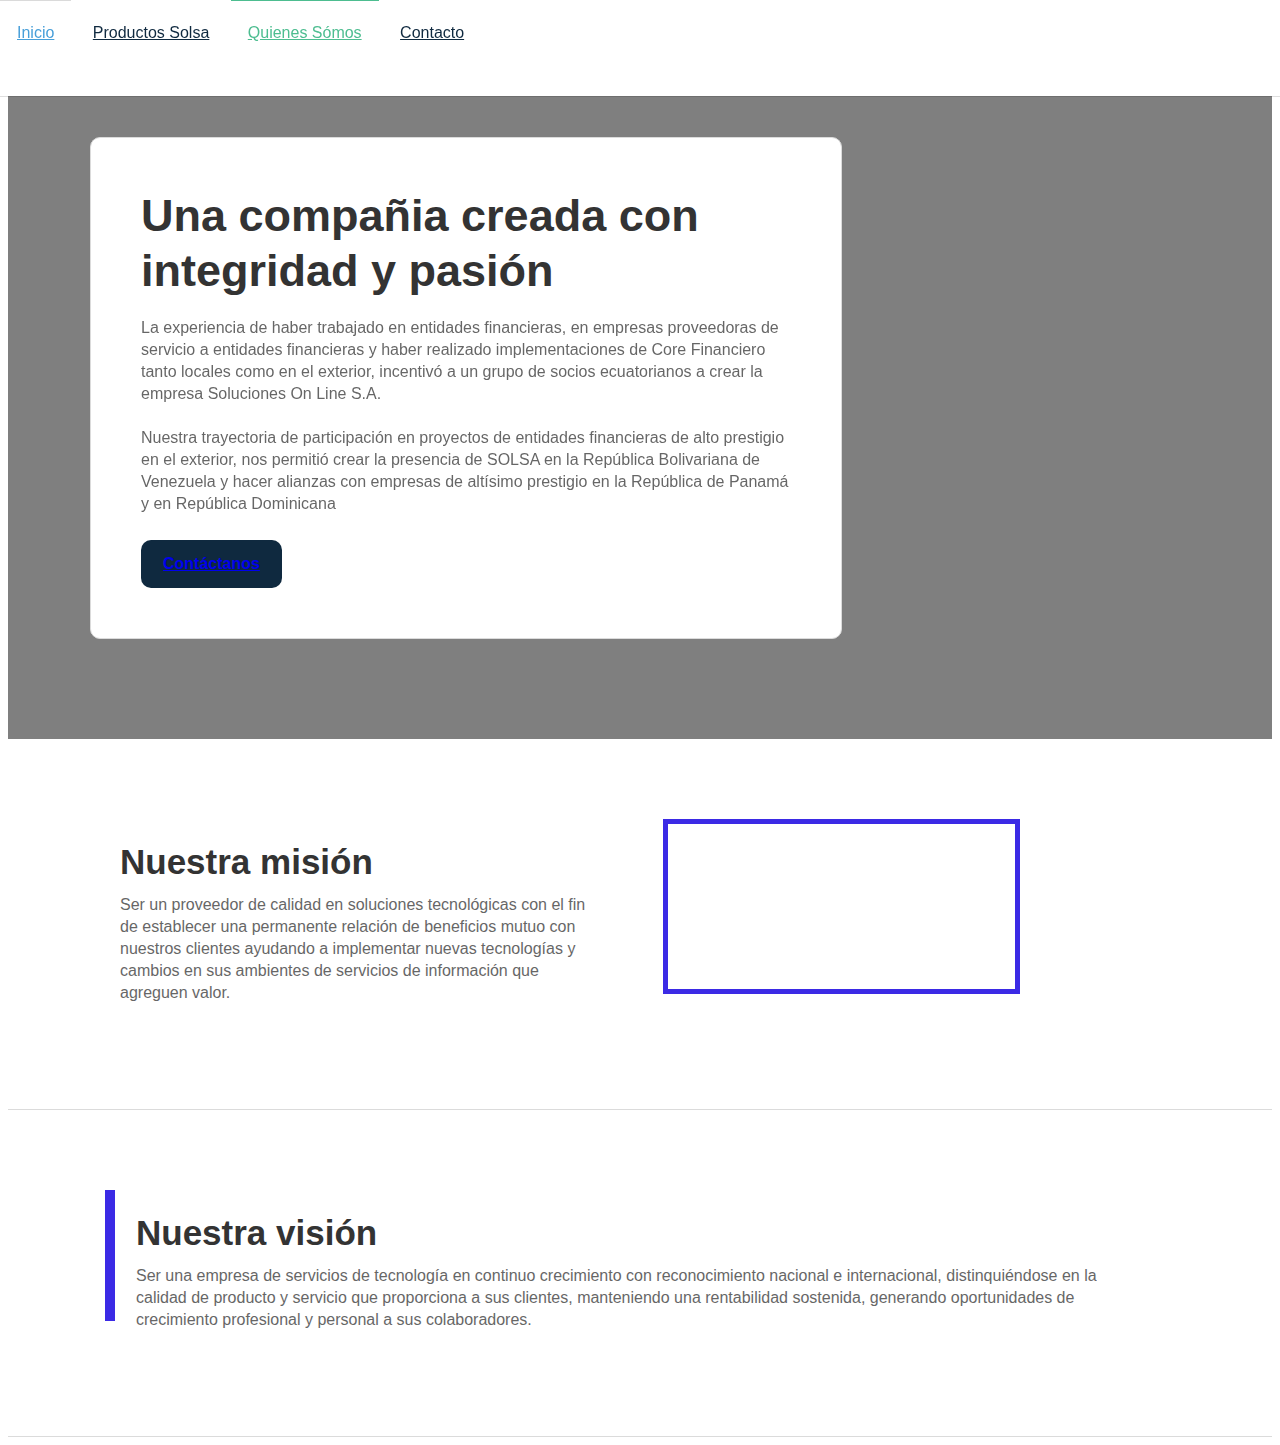
==== solsa-quienes-somos.html @ 1c3772b8 "Cambio de diseño" ====
<!DOCTYPE html><!--  This site was created in Webflow. http://www.webflow.com  -->
<!--  Last Published: Tue Oct 12 2021 15:27:59 GMT+0000 (Coordinated Universal Time)  -->
<html data-wf-page="615dc0363f4ded3087c2d843" data-wf-site="615db073e6e4552de3ded0d7">
<head>
  <meta charset="utf-8">
  <title>Grupo Solsa - Quienes Somos</title>
  <meta content="Descripción de Soluciones On Line S.A. junto con la misión y visión de la compañía." name="description">
  <meta content="Grupo Solsa - Quienes Somos" property="og:title">
  <meta content="Descripción de Soluciones On Line S.A. junto con la misión y visión de la compañía." property="og:description">
  <meta content="Grupo Solsa - Quienes Somos" property="twitter:title">
  <meta content="Descripción de Soluciones On Line S.A. junto con la misión y visión de la compañía." property="twitter:description">
  <meta property="og:type" content="website">
  <meta content="summary_large_image" name="twitter:card">
  <meta content="width=device-width, initial-scale=1" name="viewport">
  <meta content="Webflow" name="generator">
  <link href="css/normalize.css" rel="stylesheet" type="text/css">
  <link href="css/webflow.css" rel="stylesheet" type="text/css">
  <link href="css/solsa-landing-site.webflow.css" rel="stylesheet" type="text/css">
  <script src="https://ajax.googleapis.com/ajax/libs/webfont/1.6.26/webfont.js" type="text/javascript"></script>
  <script type="text/javascript">WebFont.load({  google: {    families: ["Roboto:300,regular,500","Roboto Condensed:300,regular,700","Roboto Slab:300,regular,700","Arbutus Slab:regular"]  }});</script>
  <!-- [if lt IE 9]><script src="https://cdnjs.cloudflare.com/ajax/libs/html5shiv/3.7.3/html5shiv.min.js" type="text/javascript"></script><![endif] -->
  <script type="text/javascript">!function(o,c){var n=c.documentElement,t=" w-mod-";n.className+=t+"js",("ontouchstart"in o||o.DocumentTouch&&c instanceof DocumentTouch)&&(n.className+=t+"touch")}(window,document);</script>
  <link href="images/favicon.ico" rel="shortcut icon" type="image/x-icon">
  <link href="images/webclip.png" rel="apple-touch-icon">
</head>
<body>
  <div data-collapse="medium" data-animation="default" data-duration="400" data-easing="ease" data-easing2="ease" role="banner" class="navigation w-nav">
    <div class="container w-container">
      <a href="#" class="brand-link w-nav-brand"><img src="images/LOGO-SOLSA-horizontal.png" loading="lazy" sizes="200px" width="200" srcset="images/LOGO-SOLSA-horizontal-p-500.png 500w, images/LOGO-SOLSA-horizontal-p-800.png 800w, images/LOGO-SOLSA-horizontal.png 1487w" alt="" class="image"></a>
      <nav role="navigation" class="nav-menu w-nav-menu">
        <a href="index.html" class="nav-link w-nav-link">Inicio</a>
        <a href="#" class="nav-link w-nav-link">Productos Solsa</a>
        <a href="solsa-quienes-somos.html" aria-current="page" class="nav-link w-nav-link w--current">Quienes Sómos</a>
        <a href="#" class="nav-link w-nav-link">Contacto</a>
      </nav>
      <div class="nav-link menu w-nav-button">
        <div class="w-icon-nav-menu"></div>
      </div>
    </div>
  </div>
  <div class="hero-section-02 reduce-padding new-bg wf-section">
    <div class="hero-content-01">
      <div class="inner-hero-content-01">
        <h1 class="heading-1">Una compañia creada con integridad y pasión</h1>
        <p class="paragraph">La experiencia de haber trabajado en entidades financieras, en empresas proveedoras de servicio a entidades financieras y haber realizado implementaciones de Core Financiero tanto locales como en el exterior, incentivó a un grupo de socios ecuatorianos a crear la empresa Soluciones On Line S.A. <br><br>Nuestra trayectoria de participación en proyectos de entidades financieras de alto prestigio en el exterior, nos permitió crear la presencia de SOLSA en la República Bolivariana de Venezuela y hacer alianzas con empresas de altísimo prestigio en la República de Panamá y en República Dominicana </p>
        <div class="button-wrapper">
          <a href="mailto:serviciosalcliente@grupo-solsa.com?subject=Servicios%20al%20Cliente%20-%20Web%20" class="button-2 w-button">Contáctanos</a>
        </div>
      </div>
    </div>
  </div>
  <div>
    <div class="content-section-01 visi-n wf-section">
      <div class="content-section-inner-01">
        <div class="content-wrap-left">
          <h2 class="heading-2">Nuestra misión</h2>
          <p class="paragraph">Ser un proveedor de calidad en soluciones tecnológicas con el fin de establecer una permanente relación de beneficios mutuo con nuestros clientes ayudando a implementar nuevas tecnologías y cambios en sus ambientes de servicios de información que agreguen valor. </p>
        </div>
        <div class="image-content-section">
          <div class="border-effect"></div><img src="images/carlos-muza-hpjSkU2UYSU-unsplash.jpg" loading="lazy" sizes="(max-width: 479px) 59vw, (max-width: 991px) 61vw, 31vw" srcset="images/carlos-muza-hpjSkU2UYSU-unsplash-p-1080.jpeg 1080w, images/carlos-muza-hpjSkU2UYSU-unsplash-p-1600.jpeg 1600w, images/carlos-muza-hpjSkU2UYSU-unsplash-p-2000.jpeg 2000w, images/carlos-muza-hpjSkU2UYSU-unsplash.jpg 2426w" alt="" class="image-in-div">
        </div>
      </div>
    </div>
    <div class="content-section-01 visi-pon wf-section">
      <div class="content-section-inner-01 vision">
        <div class="content-wrap-left">
          <h2 class="heading-2">Nuestra visión</h2>
          <p class="paragraph">Ser una empresa de servicios de tecnología en continuo crecimiento con reconocimiento nacional e internacional, distinquiéndose en la calidad de producto y servicio que proporciona a sus clientes, manteniendo una rentabilidad sostenida, generando oportunidades de crecimiento profesional y personal a sus colaboradores.</p>
        </div>
        <div class="image-content-section">
          <div class="border-effect"></div><img src="images/luca-bravo-XJXWbfSo2f0-unsplash.jpg" loading="lazy" sizes="(max-width: 479px) 51vw, (max-width: 767px) 55vw, (max-width: 991px) 56vw, 54vw" srcset="images/luca-bravo-XJXWbfSo2f0-unsplash-p-1080.jpeg 1080w, images/luca-bravo-XJXWbfSo2f0-unsplash-p-1600.jpeg 1600w, images/luca-bravo-XJXWbfSo2f0-unsplash-p-2000.jpeg 2000w, images/luca-bravo-XJXWbfSo2f0-unsplash-p-2600.jpeg 2600w, images/luca-bravo-XJXWbfSo2f0-unsplash-p-3200.jpeg 3200w, images/luca-bravo-XJXWbfSo2f0-unsplash.jpg 6000w" alt="" class="image-in-div">
        </div>
      </div>
    </div>
    <div class="team-section-02 wf-section">
      <div class="content-02-title-div">
        <div class="section-title-2">Nuestro equipo</div>
        <h2 class="heading-2-2 center">Equipo Solsa</h2>
        <p class="paragraph">Our team is made up of expert marketers, traders, and developers.</p>
      </div>
      <div class="team-div-02">
        <div class="team-member-02">
          <div class="team-member-image-02 bill"></div>
          <div class="team-member-info-02">
            <h3 class="heading-3 team-member bigger">Bill Newman</h3>
            <div class="job-title">CEO</div>
            <div class="team-member-button-wrap">
              <a href="http://vezadigital.com/webflow-form" class="button-3 team-member w-inline-block"><img src="images/linkedin.svg" loading="lazy" alt="" class="team-icon-contact">
                <div>LinkedIn</div>
              </a>
              <a href="http://vezadigital.com/webflow-form" class="button-3 team-member w-inline-block"><img src="images/email.svg" loading="lazy" alt="" class="team-icon-contact email">
                <div>Email</div>
              </a>
            </div>
          </div>
        </div>
        <div class="team-member-02">
          <div class="team-member-image-02 new"></div>
          <div class="team-member-info-02">
            <h3 class="heading-3 team-member bigger">New Billman</h3>
            <div class="job-title">CFO</div>
            <div class="team-member-button-wrap">
              <a href="http://vezadigital.com/webflow-form" class="button-3 team-member w-inline-block"><img src="images/linkedin.svg" loading="lazy" alt="" class="team-icon-contact">
                <div>LinkedIn</div>
              </a>
              <a href="http://vezadigital.com/webflow-form" class="button-3 team-member w-inline-block"><img src="images/email.svg" loading="lazy" alt="" class="team-icon-contact email">
                <div>Email</div>
              </a>
            </div>
          </div>
        </div>
        <div class="team-member-02">
          <div class="team-member-image-02 nill"></div>
          <div class="team-member-info-02">
            <h3 class="heading-3 team-member bigger">Nill Bewman</h3>
            <div class="job-title">CMO</div>
            <div class="team-member-button-wrap">
              <a href="http://vezadigital.com/webflow-form" class="button-3 team-member w-inline-block"><img src="images/linkedin.svg" loading="lazy" alt="" class="team-icon-contact">
                <div>LinkedIn</div>
              </a>
              <a href="http://vezadigital.com/webflow-form" class="button-3 team-member w-inline-block"><img src="images/email.svg" loading="lazy" alt="" class="team-icon-contact email">
                <div>Email</div>
              </a>
            </div>
          </div>
        </div>
        <div class="team-member-02">
          <div class="team-member-image-02 llib"></div>
          <div class="team-member-info-02">
            <h3 class="heading-3 team-member bigger">Llib Namweb</h3>
            <div class="job-title">CDO</div>
            <div class="team-member-button-wrap">
              <a href="http://vezadigital.com/webflow-form" class="button-3 team-member w-inline-block"><img src="images/linkedin.svg" loading="lazy" alt="" class="team-icon-contact">
                <div>LinkedIn</div>
              </a>
              <a href="http://vezadigital.com/webflow-form" class="button-3 team-member w-inline-block"><img src="images/email.svg" loading="lazy" alt="" class="team-icon-contact email">
                <div>Email</div>
              </a>
            </div>
          </div>
        </div>
        <div class="team-member-02">
          <div class="team-member-image-02 blil"></div>
          <div class="team-member-info-02">
            <h3 class="heading-3 team-member bigger">Blil Mannew</h3>
            <div class="job-title">Director Of Sales</div>
            <div class="team-member-button-wrap">
              <a href="http://vezadigital.com/webflow-form" class="button-3 team-member w-inline-block"><img src="images/linkedin.svg" loading="lazy" alt="" class="team-icon-contact">
                <div>LinkedIn</div>
              </a>
              <a href="http://vezadigital.com/webflow-form" class="button-3 team-member w-inline-block"><img src="images/email.svg" loading="lazy" alt="" class="team-icon-contact email">
                <div>Email</div>
              </a>
            </div>
          </div>
        </div>
        <div class="team-member-02">
          <div class="team-member-image-02 lbil"></div>
          <div class="team-member-info-02">
            <h3 class="heading-3 team-member bigger">Lbil Nmanwe</h3>
            <div class="job-title">Product Director</div>
            <div class="team-member-button-wrap">
              <a href="http://vezadigital.com/webflow-form" class="button-3 team-member w-inline-block"><img src="images/linkedin.svg" loading="lazy" alt="" class="team-icon-contact">
                <div>LinkedIn</div>
              </a>
              <a href="http://vezadigital.com/webflow-form" class="button-3 team-member w-inline-block"><img src="images/email.svg" loading="lazy" alt="" class="team-icon-contact email">
                <div>Email</div>
              </a>
            </div>
          </div>
        </div>
      </div>
    </div>
  </div>
  <script src="https://d3e54v103j8qbb.cloudfront.net/js/jquery-3.5.1.min.dc5e7f18c8.js?site=615db073e6e4552de3ded0d7" type="text/javascript" integrity="sha256-9/aliU8dGd2tb6OSsuzixeV4y/faTqgFtohetphbbj0=" crossorigin="anonymous"></script>
  <script src="js/webflow.js" type="text/javascript"></script>
  <!-- [if lte IE 9]><script src="https://cdnjs.cloudflare.com/ajax/libs/placeholders/3.0.2/placeholders.min.js"></script><![endif] -->
</body>
</html>
---- css/solsa-landing-site.webflow.css ----
body {
  font-family: Roboto, sans-serif;
  color: #333;
  font-size: 16px;
  line-height: 22px;
}

h1 {
  margin-top: 0px;
  margin-bottom: 19px;
  font-size: 38px;
  line-height: 44px;
  font-weight: 500;
}

h2 {
  margin-top: 0px;
  margin-bottom: 10px;
  font-size: 30px;
  line-height: 36px;
  font-weight: 400;
  text-align: center;
}

h3 {
  margin-top: 0px;
  margin-bottom: 15px;
  font-size: 22px;
  line-height: 30px;
  font-weight: 500;
}

h4 {
  margin-top: 10px;
  margin-bottom: 10px;
  font-size: 18px;
  line-height: 24px;
  font-weight: 700;
}

h5 {
  margin-top: 10px;
  margin-bottom: 10px;
  font-size: 14px;
  line-height: 20px;
  font-weight: 700;
}

h6 {
  margin-top: 10px;
  margin-bottom: 10px;
  font-size: 12px;
  line-height: 18px;
  font-weight: 700;
}

p {
  margin-top: 0px;
  margin-bottom: 5px;
}

.button {
  display: inline-block;
  margin-right: 14px;
  padding: 13px 23px;
  border-radius: 10px;
  background-color: #489fd9;
  box-shadow: 0 2px 1px 0 rgba(0, 0, 0, 0.12);
  -webkit-transition: background-color 300ms ease, box-shadow 300ms ease, color 300ms ease;
  transition: background-color 300ms ease, box-shadow 300ms ease, color 300ms ease;
  font-family: 'Roboto Slab', sans-serif;
  color: #fff;
  text-align: center;
  text-decoration: none;
}

.button:hover {
  background-color: #489fd9;
}

.button.hollow {
  background-color: transparent;
  box-shadow: 0 2px 1px 0 rgba(0, 0, 0, 0.12), inset 0 0 0 2px #000;
  color: #000;
  text-shadow: none;
}

.button.hollow:hover {
  background-color: #489fd9;
  box-shadow: 0 2px 1px 0 rgba(0, 0, 0, 0.12), inset 0 0 0 2px #489fd9;
  color: #fff;
  text-shadow: none;
}

.button.in-pricing {
  display: block;
  margin-top: 19px;
  margin-right: 0px;
  padding-top: 10px;
  padding-bottom: 10px;
}

.logo-text {
  margin-top: 24px;
  font-family: 'Roboto Slab', sans-serif;
  color: #1c1c1c;
  font-size: 27px;
  font-weight: 500;
}

.logo-text.footer {
  margin-top: 0px;
  margin-bottom: 19px;
  color: #e6eaed;
}

.navigation {
  position: fixed;
  left: 0px;
  top: 0px;
  right: 0px;
  background-color: #fff;
  box-shadow: 0 1px 0 0 rgba(0, 0, 0, 0.13);
}

.nav-link {
  padding: 26px 17px;
  box-shadow: inset 0 3px 0 0 transparent;
  -webkit-transition: box-shadow 500ms ease, color 300ms ease;
  transition: box-shadow 500ms ease, color 300ms ease;
  color: #0f293f;
}

.nav-link:hover {
  box-shadow: inset 0 3px 0 0 hsla(0, 0%, 71%, 0.5);
  color: #489fd9;
}

.nav-link.w--current {
  box-shadow: inset 0 3px 0 0 #4dbd90;
  color: #4dbd90;
}

.section {
  padding-top: 70px;
  padding-bottom: 70px;
  color: #0f293f;
}

.section.main {
  margin-top: 73px;
  background-color: #0f293f;
  background-image: url('../images/analytics-graphic2.png');
  background-position: 0% 23%;
  background-size: cover;
  color: #0f293f;
  text-shadow: 0 1px 0 rgba(0, 0, 0, 0.23);
}

.section.footer {
  margin-right: auto;
  margin-left: auto;
  padding-top: 42px;
  padding-bottom: 42px;
  background-color: transparent;
  color: transparent;
}

.section.footer.copyright {
  padding-top: 19px;
  padding-bottom: 19px;
  background-color: #1c1d1f;
  color: #939596;
  font-size: 14px;
}

.section.purple {
  background-color: #dde7ed;
}

.section.clients {
  padding-top: 0px;
  padding-bottom: 0px;
  background-color: #a1bfd4;
}

.section.press {
  display: -webkit-box;
  display: -webkit-flex;
  display: -ms-flexbox;
  display: flex;
  padding-top: 29px;
  padding-bottom: 38px;
  -webkit-box-orient: horizontal;
  -webkit-box-direction: normal;
  -webkit-flex-direction: row;
  -ms-flex-direction: row;
  flex-direction: row;
  -webkit-box-align: center;
  -webkit-align-items: center;
  -ms-flex-align: center;
  align-items: center;
  background-color: transparent;
  color: #91adc5;
}

.slider {
  display: none;
  height: 360px;
  background-color: #303030;
}

.slide {
  padding-top: 64px;
  padding-bottom: 64px;
}

.slide._1 {
  background-color: #00ad6e;
}

.slide._2 {
  background-color: #00bdd6;
}

.slide._3 {
  background-color: #ccbe00;
}

.main-subtitle {
  margin-bottom: 26px;
  color: #dfe8e4;
  font-size: 20px;
  line-height: 26px;
  font-weight: 300;
}

.footer-slogan {
  margin-bottom: 11px;
  padding-top: 10px;
  color: #939596;
}

.social-icon {
  margin-right: 11px;
  opacity: 0.41;
  -webkit-transition: opacity 300ms ease;
  transition: opacity 300ms ease;
}

.social-icon:hover {
  opacity: 1;
}

.footer-title {
  margin-top: 0px;
  font-family: 'Roboto Condensed', sans-serif;
  font-weight: 400;
  text-transform: uppercase;
}

.page-link {
  border-bottom: 1px solid transparent;
  -webkit-transition: color 300ms ease, border 300ms ease;
  transition: color 300ms ease, border 300ms ease;
  color: #489fd9;
  text-decoration: none;
}

.page-link:hover {
  border-bottom-color: #489fd9;
}

.page-link.in-footer {
  display: block;
  color: #939596;
}

.page-link.in-footer:hover {
  border-bottom-color: transparent;
  color: #d2d7d9;
}

.newsletter-field {
  width: 60%;
  height: 40px;
  float: left;
  border: 1px none transparent;
  border-radius: 10px;
  background-color: #dfe8e4;
}

.newsletter-field:focus {
  border-width: 1px;
  border-color: #09f;
  box-shadow: 0 0 6px 0 #489fd9;
}

.newsletter-button {
  width: 40%;
  height: 40px;
  padding-top: 9px;
  padding-bottom: 9px;
  float: left;
  border-radius: 10px;
  background-color: #5f6166;
  -webkit-transition: all 500ms ease;
  transition: all 500ms ease;
  color: #d5d8db;
}

.newsletter-button:hover {
  background-color: #489fd9;
  color: #fff;
}

.newsletter-form {
  width: 70%;
}

.brand-link {
  text-decoration: none;
}

.success-message {
  background-color: #5f6166;
}

.main-heading {
  margin-top: 0px;
  margin-bottom: 20px;
  color: #dfe8e4;
  font-size: 38px;
  line-height: 44px;
}

.section-subtitle {
  margin-bottom: 68px;
  font-size: 19px;
  line-height: 22px;
  font-weight: 300;
  text-align: center;
}

.bold-text {
  font-weight: 400;
}

.plan-wrapper {
  min-height: 300px;
  padding: 17px;
  border-radius: 3px;
  background-color: #fff;
  color: #2b2b2b;
}

.price-point {
  margin-bottom: 8px;
  font-size: 14px;
}

.price-accent {
  color: #489fd9;
  font-size: 20px;
  letter-spacing: 0px;
}

.addl-feature {
  margin-bottom: 14px;
  font-size: 14px;
  line-height: 18px;
}

.addl-feature.inactive {
  color: #c7c5c5;
  text-decoration: line-through;
}

.divider {
  width: 50%;
  height: 1px;
  margin-top: 13px;
  margin-bottom: 12px;
  background-color: #dbdbdb;
}

.additional-contact {
  margin-top: 21px;
  text-align: center;
}

.feature {
  text-align: left;
}

.feature-row {
  margin-bottom: 14px;
}

.testimonial-slider {
  height: auto;
  margin-top: 45px;
  background-color: transparent;
}

.testimony-slide {
  padding-top: 0px;
  padding-right: 10%;
  padding-left: 10%;
  text-align: center;
}

.testimony-text {
  margin-bottom: 21px;
  font-family: 'Roboto Slab', sans-serif;
  font-size: 25px;
  line-height: 31px;
  font-weight: 300;
}

.slide-nav {
  display: none;
  font-size: 10px;
}

.person {
  width: 70px;
  margin-bottom: 13px;
  border-radius: 100%;
}

.name {
  font-weight: 500;
}

.slider-arrow {
  width: 50px;
  -webkit-transition: color 300ms ease;
  transition: color 300ms ease;
  color: #bdbdbd;
  font-size: 32px;
}

.slider-arrow:hover {
  color: #000;
}

.feature-icon {
  margin-bottom: 12px;
}

.main-feature-group {
  margin-top: 30px;
}

.small-features-row {
  margin-top: 71px;
}

.client-logo {
  width: 16.6%;
}

.small-text {
  margin-bottom: 19px;
  color: #0f293f;
  font-size: 30px;
  font-weight: 500;
  text-align: center;
}

.div-block {
  display: -webkit-box;
  display: -webkit-flex;
  display: -ms-flexbox;
  display: flex;
  margin-bottom: 15px;
  -webkit-box-pack: center;
  -webkit-justify-content: center;
  -ms-flex-pack: center;
  justify-content: center;
  -webkit-box-align: center;
  -webkit-align-items: center;
  -ms-flex-align: center;
  align-items: center;
}

.logo {
  display: block;
  width: 14%;
  max-width: 50%;
  margin-right: 2%;
  margin-left: 2%;
  -webkit-box-flex: 0;
  -webkit-flex: 0 5%;
  -ms-flex: 0 5%;
  flex: 0 5%;
  border-radius: 10px;
}

.container {
  font-weight: 500;
}

.image {
  display: inline-block;
  margin-top: 12px;
  margin-right: auto;
  margin-left: auto;
}

.column {
  margin-top: 76px;
}

.text-block {
  margin-right: auto;
  margin-left: auto;
  text-align: center;
}

.column-2 {
  margin-top: 60px;
}

.right-arrow {
  height: 15px;
  margin-top: 2px;
  margin-left: 7px;
}

.secondary-button {
  display: -webkit-box;
  display: -webkit-flex;
  display: -ms-flexbox;
  display: flex;
  margin-left: 25px;
  -webkit-box-align: center;
  -webkit-align-items: center;
  -ms-flex-align: center;
  align-items: center;
  -webkit-transition: all 200ms ease;
  transition: all 200ms ease;
  color: #000;
  font-size: 16px;
  line-height: 22px;
  font-weight: 600;
  text-decoration: none;
}

.secondary-button:hover {
  opacity: 0.8;
  -webkit-transform: translate(5px, 0px);
  -ms-transform: translate(5px, 0px);
  transform: translate(5px, 0px);
}

.hero-section-02 {
  display: -webkit-box;
  display: -webkit-flex;
  display: -ms-flexbox;
  display: flex;
  width: 100%;
  padding-top: 140px;
  padding-bottom: 140px;
  -webkit-box-orient: vertical;
  -webkit-box-direction: normal;
  -webkit-flex-direction: column;
  -ms-flex-direction: column;
  flex-direction: column;
  -webkit-box-align: center;
  -webkit-align-items: center;
  -ms-flex-align: center;
  align-items: center;
  background-image: -webkit-gradient(linear, left top, left bottom, from(rgba(0, 0, 0, 0.5)), to(rgba(0, 0, 0, 0.5))), url('../images/nyc-skyline.jpg');
  background-image: linear-gradient(180deg, rgba(0, 0, 0, 0.5), rgba(0, 0, 0, 0.5)), url('../images/nyc-skyline.jpg');
  background-position: 0px 0px, 50% 50%;
  background-size: auto, cover;
}

.hero-section-02.reduce-padding {
  padding-top: 100px;
  padding-bottom: 100px;
}

.hero-section-02.reduce-padding.new-bg {
  background-image: -webkit-gradient(linear, left top, left bottom, from(rgba(0, 0, 0, 0.5)), to(rgba(0, 0, 0, 0.5))), url('../images/markus-spiske-Skf7HxARcoc-unsplash.jpg');
  background-image: linear-gradient(180deg, rgba(0, 0, 0, 0.5), rgba(0, 0, 0, 0.5)), url('../images/markus-spiske-Skf7HxARcoc-unsplash.jpg');
  background-position: 0px 0px, 50% 100%;
  background-attachment: scroll, fixed;
}

.paragraph {
  max-width: 100.000017%;
  opacity: 0.75;
  font-size: 16px;
  line-height: 22px;
}

.hero-content-01 {
  display: -webkit-box;
  display: -webkit-flex;
  display: -ms-flexbox;
  display: flex;
  width: 100%;
  height: 100%;
  max-width: 1100px;
  -webkit-box-orient: vertical;
  -webkit-box-direction: normal;
  -webkit-flex-direction: column;
  -ms-flex-direction: column;
  flex-direction: column;
  -webkit-box-pack: center;
  -webkit-justify-content: center;
  -ms-flex-pack: center;
  justify-content: center;
  -webkit-box-align: start;
  -webkit-align-items: flex-start;
  -ms-flex-align: start;
  align-items: flex-start;
}

.button-2 {
  padding: 13px 22px;
  border-radius: 10px;
  background-color: #0f293f;
  -webkit-transition: all 200ms ease;
  transition: all 200ms ease;
  font-size: 16px;
  line-height: 22px;
  font-weight: 600;
  text-transform: none;
}

.button-2:hover {
  background-color: #72c4df;
  opacity: 0.8;
}

.inner-hero-content-01 {
  display: -webkit-box;
  display: -webkit-flex;
  display: -ms-flexbox;
  display: flex;
  max-width: 650px;
  margin-top: 29px;
  padding: 50px;
  -webkit-box-orient: vertical;
  -webkit-box-direction: normal;
  -webkit-flex-direction: column;
  -ms-flex-direction: column;
  flex-direction: column;
  -webkit-box-align: start;
  -webkit-align-items: flex-start;
  -ms-flex-align: start;
  align-items: flex-start;
  border-style: solid;
  border-width: 1px;
  border-color: #dbdbdb;
  border-radius: 10px;
  background-color: #fff;
}

.heading-1 {
  margin-top: 0px;
  font-size: 45px;
  line-height: 55px;
  font-weight: 600;
  text-transform: none;
}

.button-wrapper {
  display: -webkit-box;
  display: -webkit-flex;
  display: -ms-flexbox;
  display: flex;
  margin-top: 20px;
  -webkit-box-align: center;
  -webkit-align-items: center;
  -ms-flex-align: center;
  align-items: center;
}

.image-content-section {
  position: relative;
  max-width: 80%;
}

.image-in-div {
  position: relative;
  z-index: 2;
  width: auto;
  max-width: 80%;
  margin-top: 0px;
  margin-right: 0px;
}

.content-wrap-left {
  display: -webkit-box;
  display: -webkit-flex;
  display: -ms-flexbox;
  display: flex;
  padding-right: 40px;
  padding-left: 30px;
  -webkit-box-orient: vertical;
  -webkit-box-direction: normal;
  -webkit-flex-direction: column;
  -ms-flex-direction: column;
  flex-direction: column;
  -webkit-box-pack: center;
  -webkit-justify-content: center;
  -ms-flex-pack: center;
  justify-content: center;
  -webkit-box-align: start;
  -webkit-align-items: flex-start;
  -ms-flex-align: start;
  align-items: flex-start;
}

.button-3 {
  padding: 13px 22px;
  border-radius: 0px;
  background-color: #3b2ae5;
  -webkit-transition: all 200ms ease;
  transition: all 200ms ease;
  font-size: 16px;
  line-height: 22px;
  font-weight: 600;
  text-transform: none;
}

.button-3:hover {
  opacity: 0.8;
}

.button-3.team-member {
  display: -webkit-box;
  display: -webkit-flex;
  display: -ms-flexbox;
  display: flex;
  width: 48%;
  -webkit-box-pack: center;
  -webkit-justify-content: center;
  -ms-flex-pack: center;
  justify-content: center;
  -webkit-box-align: center;
  -webkit-align-items: center;
  -ms-flex-align: center;
  align-items: center;
  border-radius: 10px;
  background-color: #0f293f;
  color: #fff;
  text-decoration: none;
}

.heading-2 {
  margin-top: 0px;
  font-size: 35px;
  line-height: 45px;
  font-weight: 600;
  text-align: left;
}

.border-effect {
  position: absolute;
  left: 15px;
  top: -20px;
  right: -20px;
  bottom: 15px;
  z-index: 1;
  max-width: 80%;
  border-style: solid;
  border-width: 5px;
  border-color: #3b2ae5;
  background-color: #fff;
}

.content-section-inner-01 {
  display: -ms-grid;
  display: grid;
  width: 100%;
  max-width: 1100px;
  grid-auto-columns: 1fr;
  grid-column-gap: 16px;
  grid-row-gap: 16px;
  -ms-grid-columns: 1fr 1fr;
  grid-template-columns: 1fr 1fr;
  -ms-grid-rows: auto;
  grid-template-rows: auto;
}

.content-section-inner-01.vision {
  display: -webkit-box;
  display: -webkit-flex;
  display: -ms-flexbox;
  display: flex;
  -webkit-box-orient: horizontal;
  -webkit-box-direction: reverse;
  -webkit-flex-direction: row-reverse;
  -ms-flex-direction: row-reverse;
  flex-direction: row-reverse;
}

.content-section-01 {
  display: -webkit-box;
  display: -webkit-flex;
  display: -ms-flexbox;
  display: flex;
  width: 100%;
  padding-top: 100px;
  padding-bottom: 100px;
  -webkit-box-orient: vertical;
  -webkit-box-direction: normal;
  -webkit-flex-direction: column;
  -ms-flex-direction: column;
  flex-direction: column;
  -webkit-box-align: center;
  -webkit-align-items: center;
  -ms-flex-align: center;
  align-items: center;
  border-bottom: 1px solid #dbdbdb;
}

.content-section-01.visi-n {
  display: -webkit-box;
  display: -webkit-flex;
  display: -ms-flexbox;
  display: flex;
  -webkit-box-orient: vertical;
  -webkit-box-direction: reverse;
  -webkit-flex-direction: column-reverse;
  -ms-flex-direction: column-reverse;
  flex-direction: column-reverse;
  -webkit-box-pack: start;
  -webkit-justify-content: flex-start;
  -ms-flex-pack: start;
  justify-content: flex-start;
  -webkit-box-align: center;
  -webkit-align-items: center;
  -ms-flex-align: center;
  align-items: center;
}

.content-section-01.visi-pon {
  display: -webkit-box;
  display: -webkit-flex;
  display: -ms-flexbox;
  display: flex;
  margin-left: 0px;
  -webkit-box-orient: vertical;
  -webkit-box-direction: reverse;
  -webkit-flex-direction: column-reverse;
  -ms-flex-direction: column-reverse;
  flex-direction: column-reverse;
  -webkit-box-pack: start;
  -webkit-justify-content: flex-start;
  -ms-flex-pack: start;
  justify-content: flex-start;
  -webkit-flex-wrap: wrap;
  -ms-flex-wrap: wrap;
  flex-wrap: wrap;
  -webkit-box-align: center;
  -webkit-align-items: center;
  -ms-flex-align: center;
  align-items: center;
  -webkit-align-content: center;
  -ms-flex-line-pack: center;
  align-content: center;
  grid-auto-columns: 1fr;
  -ms-grid-columns: 1fr 1fr;
  grid-template-columns: 1fr 1fr;
  -ms-grid-rows: auto auto;
  grid-template-rows: auto auto;
}

.section-title {
  margin-bottom: 10px;
  padding-left: 0px;
  color: #3b2ae5;
  font-size: 16px;
  line-height: 22px;
  font-weight: 600;
  text-decoration: none;
  text-transform: none;
}

.team-member-button-wrap {
  display: -webkit-box;
  display: -webkit-flex;
  display: -ms-flexbox;
  display: flex;
  width: 100%;
  margin-top: 20px;
  -webkit-box-pack: justify;
  -webkit-justify-content: space-between;
  -ms-flex-pack: justify;
  justify-content: space-between;
  -webkit-box-align: center;
  -webkit-align-items: center;
  -ms-flex-align: center;
  align-items: center;
}

.team-icon-contact {
  width: 17px;
  margin-top: 0px;
  margin-right: 7px;
  margin-bottom: 4px;
}

.team-icon-contact.email {
  margin-bottom: 0px;
}

.team-section-02 {
  display: none;
  width: 100%;
  padding-top: 100px;
  padding-bottom: 100px;
  -webkit-box-orient: vertical;
  -webkit-box-direction: normal;
  -webkit-flex-direction: column;
  -ms-flex-direction: column;
  flex-direction: column;
  -webkit-box-align: center;
  -webkit-align-items: center;
  -ms-flex-align: center;
  align-items: center;
  border-bottom: 1px solid #dbdbdb;
}

.heading-3 {
  margin-top: 0px;
  font-weight: 600;
}

.heading-3.team-member {
  margin-bottom: 6px;
}

.heading-3.team-member.bigger {
  font-size: 30px;
  line-height: 40px;
}

.job-title {
  opacity: 0.75;
  font-size: 16px;
  line-height: 22px;
}

.team-member-info-02 {
  position: relative;
  display: -webkit-box;
  display: -webkit-flex;
  display: -ms-flexbox;
  display: flex;
  width: 100%;
  margin-top: 0px;
  margin-right: 0px;
  margin-left: 0px;
  padding: 20px 0px 0px;
  -webkit-box-orient: vertical;
  -webkit-box-direction: normal;
  -webkit-flex-direction: column;
  -ms-flex-direction: column;
  flex-direction: column;
  -webkit-box-align: center;
  -webkit-align-items: center;
  -ms-flex-align: center;
  align-items: center;
  border: 1px none #000;
  background-color: #fff;
  text-align: center;
}

.content-02-title-div {
  display: -webkit-box;
  display: -webkit-flex;
  display: -ms-flexbox;
  display: flex;
  margin-bottom: 30px;
  -webkit-box-orient: vertical;
  -webkit-box-direction: normal;
  -webkit-flex-direction: column;
  -ms-flex-direction: column;
  flex-direction: column;
  -webkit-box-pack: start;
  -webkit-justify-content: flex-start;
  -ms-flex-pack: start;
  justify-content: flex-start;
  -webkit-box-align: center;
  -webkit-align-items: center;
  -ms-flex-align: center;
  align-items: center;
}

.team-member-image-02 {
  width: 100%;
  height: 250px;
  border-style: solid;
  border-width: 1px;
  border-color: #dbdbdb;
  background-image: url('https://d3e54v103j8qbb.cloudfront.net/img/background-image.svg');
  background-position: 50% 50%;
  background-size: cover;
  background-repeat: no-repeat;
}

.team-member-image-02.new {
  background-image: url('../images/professional-headshot-for-surgical-sales-representative-blog.jpg');
}

.team-member-image-02.bill {
  background-image: url('../images/Professional-Headshot-Poses-Blog-Post2.jpg');
}

.team-member-image-02.lbil {
  background-image: url('../images/HS-1-Resize-800x550.jpg');
}

.team-member-image-02.blil {
  background-image: url('../images/professional-headshot-backgrounds-600x400.jpg');
}

.team-member-image-02.nill {
  background-image: url('../images/headshot1_TrunkClubDallasHeadshots_JoeKathrina-069.jpg');
  background-size: cover;
  background-repeat: no-repeat;
}

.team-member-image-02.llib {
  background-image: url('../images/03-how-to-pose-for-a-professional-headshot-photo-copy-1024x683.jpg');
}

.team-div-02 {
  display: -ms-grid;
  display: grid;
  width: 100%;
  max-width: 1100px;
  grid-auto-columns: 1fr;
  grid-column-gap: 20px;
  grid-row-gap: 20px;
  -ms-grid-columns: 1fr 1fr 1fr;
  grid-template-columns: 1fr 1fr 1fr;
  -ms-grid-rows: auto auto;
  grid-template-rows: auto auto;
}

.heading-2-2 {
  margin-top: 0px;
  font-size: 35px;
  line-height: 45px;
  font-weight: 600;
}

.heading-2-2.center {
  text-align: center;
}

.team-member-02 {
  display: -webkit-box;
  display: -webkit-flex;
  display: -ms-flexbox;
  display: flex;
  width: 100%;
  padding: 20px;
  -webkit-box-orient: vertical;
  -webkit-box-direction: normal;
  -webkit-flex-direction: column;
  -ms-flex-direction: column;
  flex-direction: column;
  -webkit-box-align: center;
  -webkit-align-items: center;
  -ms-flex-align: center;
  align-items: center;
  border-style: solid;
  border-width: 1px;
  border-color: #dbdbdb;
  -webkit-transition: all 200ms ease;
  transition: all 200ms ease;
}

.team-member-02:hover {
  box-shadow: 1px 1px 20px 0 rgba(0, 0, 0, 0.06);
}

.section-title-2 {
  margin-bottom: 10px;
  color: #3b2ae5;
  font-size: 16px;
  line-height: 22px;
  font-weight: 600;
  text-decoration: none;
  text-transform: none;
}

.image-2 {
  max-width: 50%;
  background-color: #fff;
}

.column-3 {
  display: block;
  margin-right: auto;
  margin-left: auto;
}

.image-3 {
  display: block;
  max-width: 20%;
  margin-right: auto;
  margin-left: auto;
}

@media screen and (max-width: 991px) {
  .button.in-pricing {
    font-size: 14px;
    line-height: 18px;
  }

  .nav-link {
    padding: 18px 0px;
    color: #fff;
  }

  .nav-link:hover {
    box-shadow: inset 0 3px 0 0 transparent;
  }

  .nav-link.w--current {
    box-shadow: inset 0 1px 0 0 transparent;
  }

  .nav-link.menu {
    padding: 22px 17px;
    color: #000;
    font-size: 30px;
  }

  .nav-link.menu.w--open {
    background-color: #000;
    color: #fff;
  }

  .nav-menu {
    padding-top: 13px;
    padding-bottom: 13px;
    background-color: #000;
  }

  .main-feature-group {
    margin-top: 0px;
  }

  .main-image {
    margin-top: 49px;
  }

  .hero-content-01 {
    padding-right: 20px;
    padding-left: 20px;
    -webkit-box-align: center;
    -webkit-align-items: center;
    -ms-flex-align: center;
    align-items: center;
  }

  .content-wrap-left {
    padding-right: 0px;
    padding-left: 0px;
  }

  .border-effect {
    display: none;
  }

  .content-section-inner-01 {
    -ms-grid-columns: 1fr;
    grid-template-columns: 1fr;
    -ms-grid-rows: auto auto;
    grid-template-rows: auto auto;
  }

  .content-section-01 {
    padding-right: 20px;
    padding-left: 20px;
  }

  .team-section-02 {
    padding-right: 20px;
    padding-left: 20px;
  }

  .content-02-title-div {
    text-align: center;
  }

  .team-div-02 {
    -webkit-box-pack: center;
    -webkit-justify-content: center;
    -ms-flex-pack: center;
    justify-content: center;
    justify-items: center;
    -webkit-box-flex: 0;
    -webkit-flex: 0 auto;
    -ms-flex: 0 auto;
    flex: 0 auto;
    -ms-grid-columns: 1fr 1fr;
    grid-template-columns: 1fr 1fr;
  }
}

@media screen and (max-width: 767px) {
  h3 {
    margin-bottom: 8px;
  }

  .logo-text {
    margin-top: 15px;
  }

  .nav-link.menu {
    padding-top: 11px;
    padding-bottom: 11px;
  }

  .section {
    padding-top: 43px;
    padding-bottom: 43px;
    text-align: center;
  }

  .section.main {
    margin-top: 51px;
  }

  .nav-menu {
    padding-right: 12px;
    padding-left: 12px;
  }

  .footer-title {
    margin-top: 35px;
  }

  .newsletter-form {
    display: block;
    margin-right: auto;
    margin-left: auto;
  }

  .section-subtitle {
    margin-bottom: 44px;
  }

  .plan-wrapper {
    margin-right: 5%;
    margin-bottom: 34px;
    margin-left: 5%;
  }

  .divider {
    width: 100%;
  }

  .feature {
    margin-bottom: 32px;
    text-align: center;
  }

  .feature-icon {
    margin-bottom: 4px;
  }

  .main-feature-group {
    margin-top: 0px;
    margin-bottom: 34px;
  }

  .heading-1 {
    font-size: 35px;
    line-height: 45px;
  }

  .content-wrap-left {
    padding-right: 0px;
    padding-left: 0px;
  }

  .content-section-01 {
    padding-right: 20px;
    padding-left: 20px;
  }

  .content-02-title-div {
    text-align: center;
  }

  .team-div-02 {
    -ms-grid-columns: 1fr;
    grid-template-columns: 1fr;
  }
}

@media screen and (max-width: 479px) {
  .client-logo {
    width: 33.33%;
  }

  .inner-hero-content-01 {
    padding: 40px 20px;
  }

  .content-wrap-left {
    margin-bottom: 20px;
  }

  .content-02-title-div {
    -webkit-box-align: start;
    -webkit-align-items: flex-start;
    -ms-flex-align: start;
    align-items: flex-start;
    text-align: left;
  }

  .heading-2-2.center {
    text-align: left;
  }
}
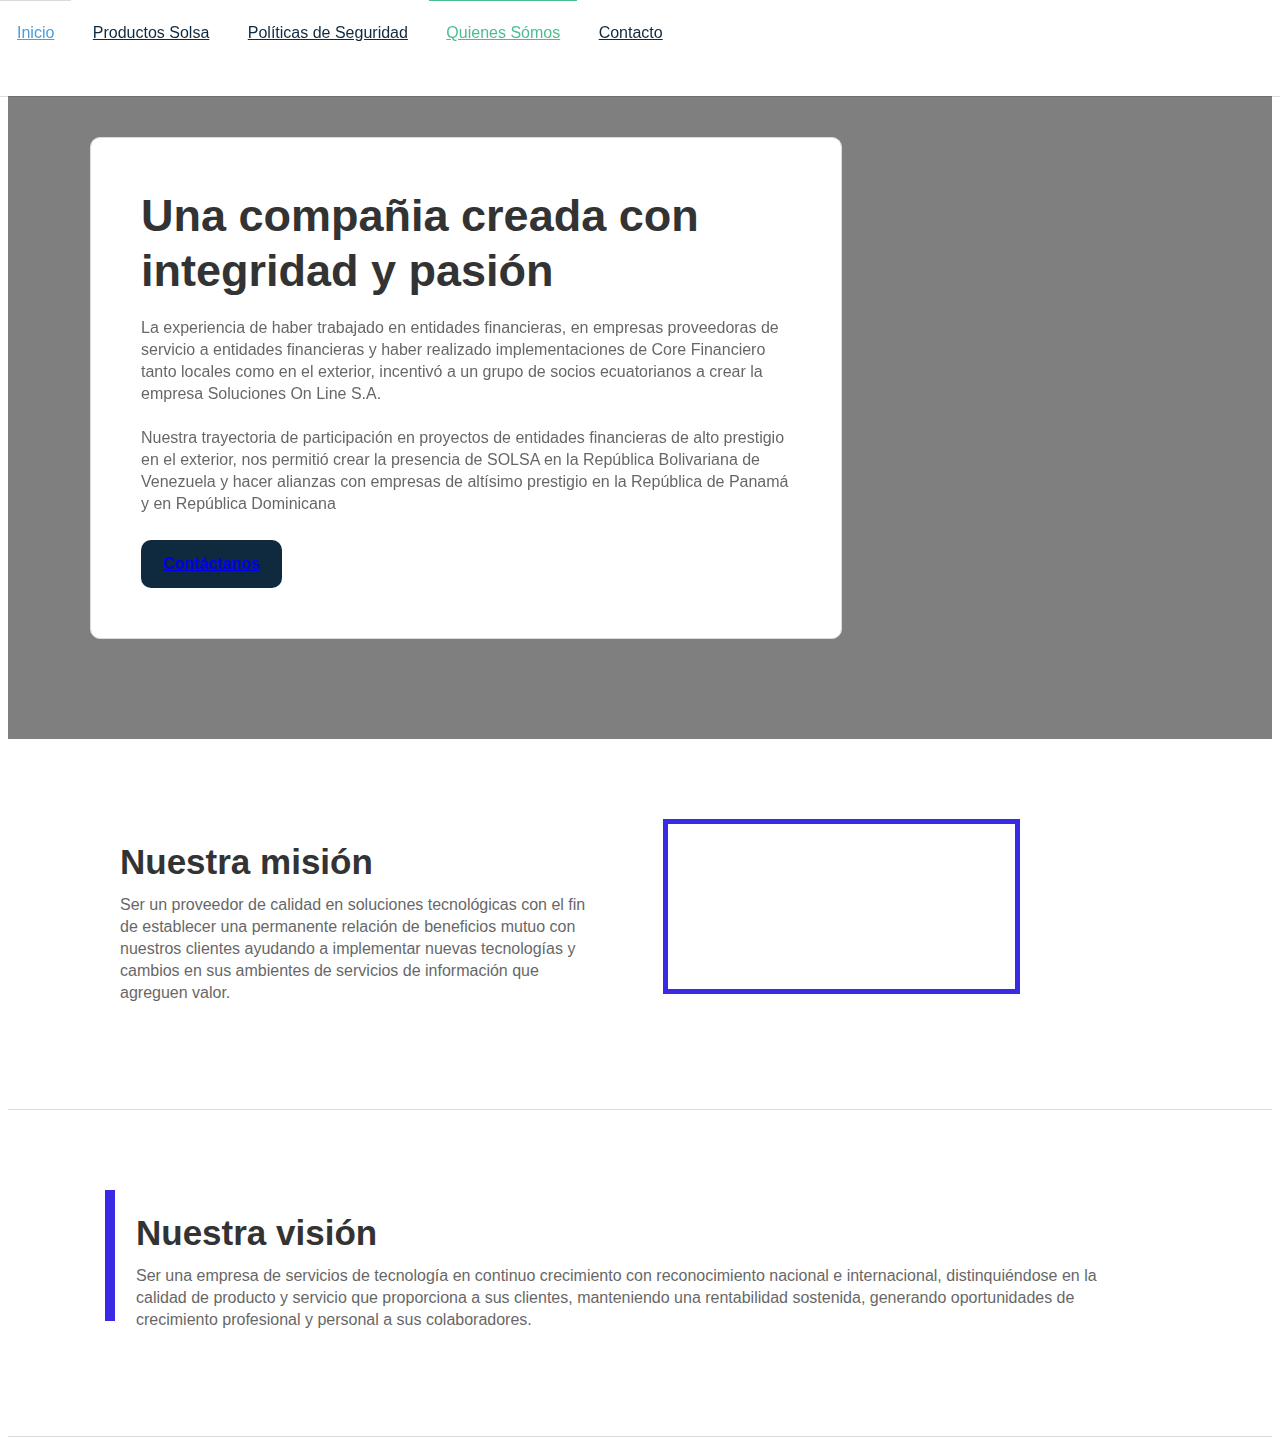
==== commit 121d3e37: "Agregado navegación a Políticas de Seguridad" ====
--- a/solsa-quienes-somos.html
+++ b/solsa-quienes-somos.html
@@ -30,6 +30,7 @@
       <nav role="navigation" class="nav-menu w-nav-menu">
         <a href="index.html" class="nav-link w-nav-link">Inicio</a>
         <a href="#" class="nav-link w-nav-link">Productos Solsa</a>
+        <a href="politicas-de-seguridad.html" class="nav-link w-nav-link">Políticas de Seguridad</a>
         <a href="solsa-quienes-somos.html" aria-current="page" class="nav-link w-nav-link w--current">Quienes Sómos</a>
         <a href="#" class="nav-link w-nav-link">Contacto</a>
       </nav>
@@ -176,4 +177,4 @@
   <script src="js/webflow.js" type="text/javascript"></script>
   <!-- [if lte IE 9]><script src="https://cdnjs.cloudflare.com/ajax/libs/placeholders/3.0.2/placeholders.min.js"></script><![endif] -->
 </body>
-</html>+</html>
